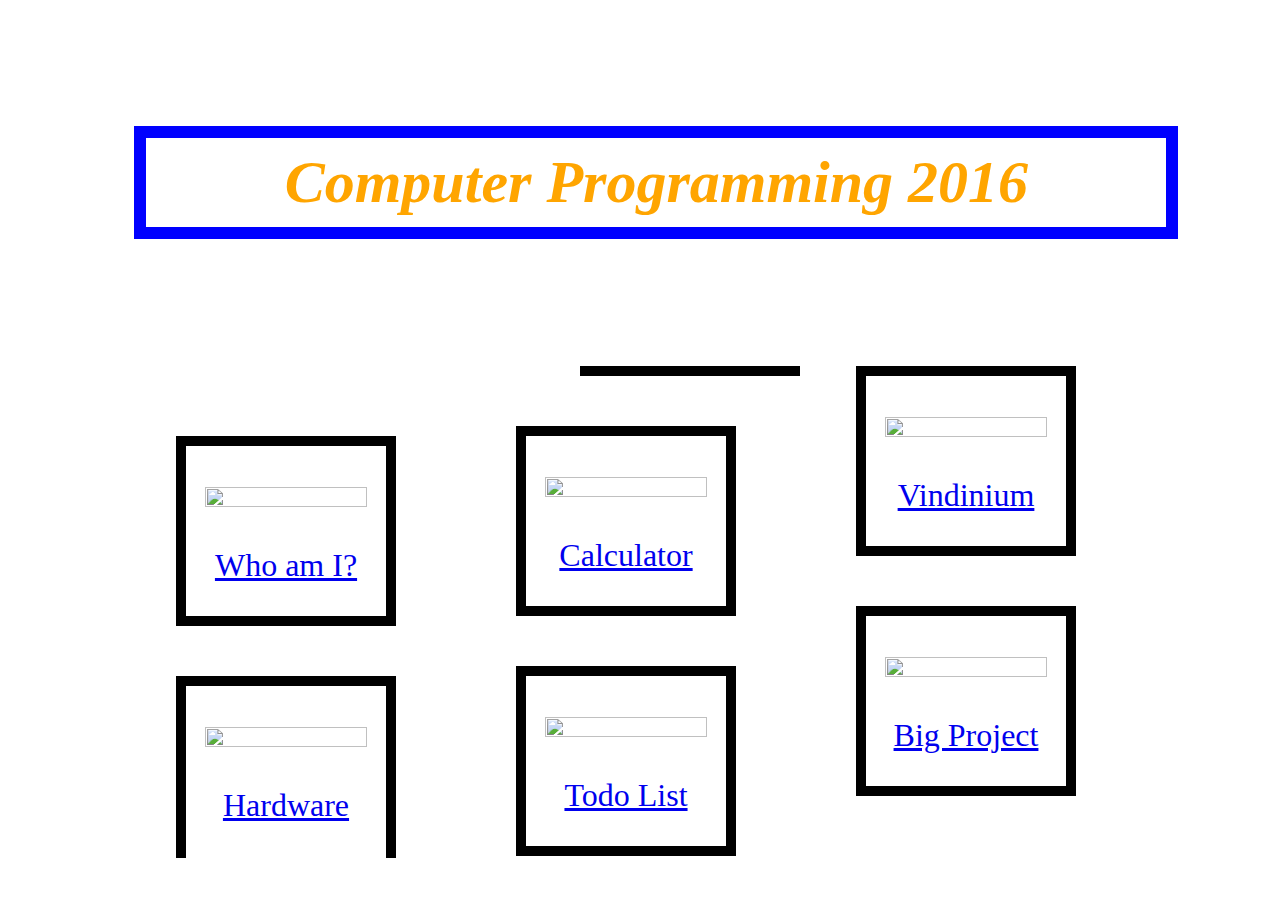
==== index.html @ b95cfcef "first commit" ====
<!DOCTYPE html>
<link rel="stylesheet" type="text/css" href="Intro_Page.css"/>
<html class="html">
    <head>
        <title> </title>
    </head>
    <body>
        <h1 class="Main_Title"> Computer Programming 2016 </h1>
        
        <div class="navbar">
            <ul>
                <div class="about_me">  
                    <a href="Computer_Science_About_Me.html" target="_blank">
                    <p><img src="http://wallpaper.zone/img/4035664.jpg"
                          width="90%" height="100%"</p>
                    <p>Who am I?</p></a>
                </div>
                <div class="hardware">
                    <a href="http://www.msn.com/?scrlybrkx&scrlybrkr=8a2f1ae3#"target="_blank">
                    <p><img src="http://www.innovus.org/wp-content/uploads/2016/08/Computer-Hardware.jpg"
                          width="90%" height="100%"</p>
                    <p>Hardware</p></a>
                </div>
                <div class="Calculator">
                    <a href="http://www.msn.com/?scrlybrkx&scrlybrkr=8a2f1ae3#"target="_blank">
                    <p><img src="http://jackmalcolm.com/wp-content/uploads/2012/02/numbers.jpg"
                          width="90%" height="100%"</p>
                    <p>Calculator</p></a>
                </div>
                <div class="Todo">
                    <a href="http://www.msn.com/?scrlybrkx&scrlybrkr=8a2f1ae3#"target="_blank">
                    <p><img src="https://www.seoclerk.com/pics/want31088-1zcV2Q1441993263.png"
                          width="90%" height="100%"</p>
                    <p>Todo List</p></a>
                </div>
                <div class="Vindinium">
                    <a href="http://www.msn.com/?scrlybrkx&scrlybrkr=8a2f1ae3#"target="_blank">
                    <p><img src="https://s3.amazonaws.com/poly-screenshots.angel.co/Project/a0/120663/73d89cbf74dde0cacf22233ec6dc6a79-original.png"
                          width="90%" height="100%"</p>
                    <p>Vindinium</p></a>
                </div>
                <div class="Big_Project">
                    <a href="http://www.msn.com/?scrlybrkx&scrlybrkr=8a2f1ae3#"target="_blank">
                    <p><img src="https://www.asme.org/getmedia/d735ce4c-6519-4bb9-badb-2936c877756c/small_business_big_projects_hero.jpg.aspx"
                          width="90%" height="100%"</p>
                    <p>Big Project</p></a>
                </div>
            </ul>
        </div
    </body>
</html>
---- Intro_Page.css ----
html{
    flex-wrap: wrap;
	background: url("http://churchlife.nd.edu/wp-content/uploads/2016/04/ComputerScience.jpg") no-repeat center fixed;
	background-size:cover;
}

.navbar{
    display:inline-block;
    column-count: 3;
	-moz-column-count: 3;
    margin:auto;
	background-size:cover;
}

.Main_Title{
    font-size:60px;
    font-style:oblique;
    color:Orange;
    Border-style:solid;
    Border-width:12px;
    Border-color:Blue;
    padding:10px;
    text-align:center;
    margin: 10%;
	min-width: 1000px;
	background-color:white;
}
.about_me{
    margin-left:8rem;
    margin-top: 70px;
    font-size:200%;
    Border-style:solid;
    border-color:black;
    border-width: 10px;
    text-align:center;
    width:15%;
    height:20%;
    min-width: 200px;
	background-color:white;
}

.hardware{
    margin-left:8rem;
    margin-top:50px;
    font-size:200%;
    Border-style:solid;
    border-color:black;
    border-width: 10px;
    text-align:center;
    width:15%;
    height:20%;
    min-width: 200px;
	background-color:white;
}

.Calculator{
    margin-left:4rem;
    margin-top:50px;
    font-size:200%;
    Border-style:solid;
    border-color:black;
    border-width: 10px;
    text-align:center;
    width:15%;
    height:20%;
    min-width: 200px;
	background-color:white;
}

.Todo{
    margin-left:4rem;
    margin-top:50px;
    font-size:200%;
    Border-style:solid;
    border-color:black;
    border-width: 10px;
    text-align:center;
    width:15%;
    height:20%;
    min-width: 200px;
	background-color:white;
}

.Vindinium{
    margin-top:50px;
    font-size:200%;
    Border-style:solid;
    border-color:black;
    border-width: 10px;
    text-align:center;
    width:15%;
    height:20%;
    min-width: 200px;
	background-color:white;
}

.Big_Project{
    margin-top:50px;
    font-size:200%;
    Border-style:solid;
    border-color:black;
    border-width: 10px;
    text-align:center;
    width:15%;
    height:20%;
    min-width: 200px;
	background-color:white;
}
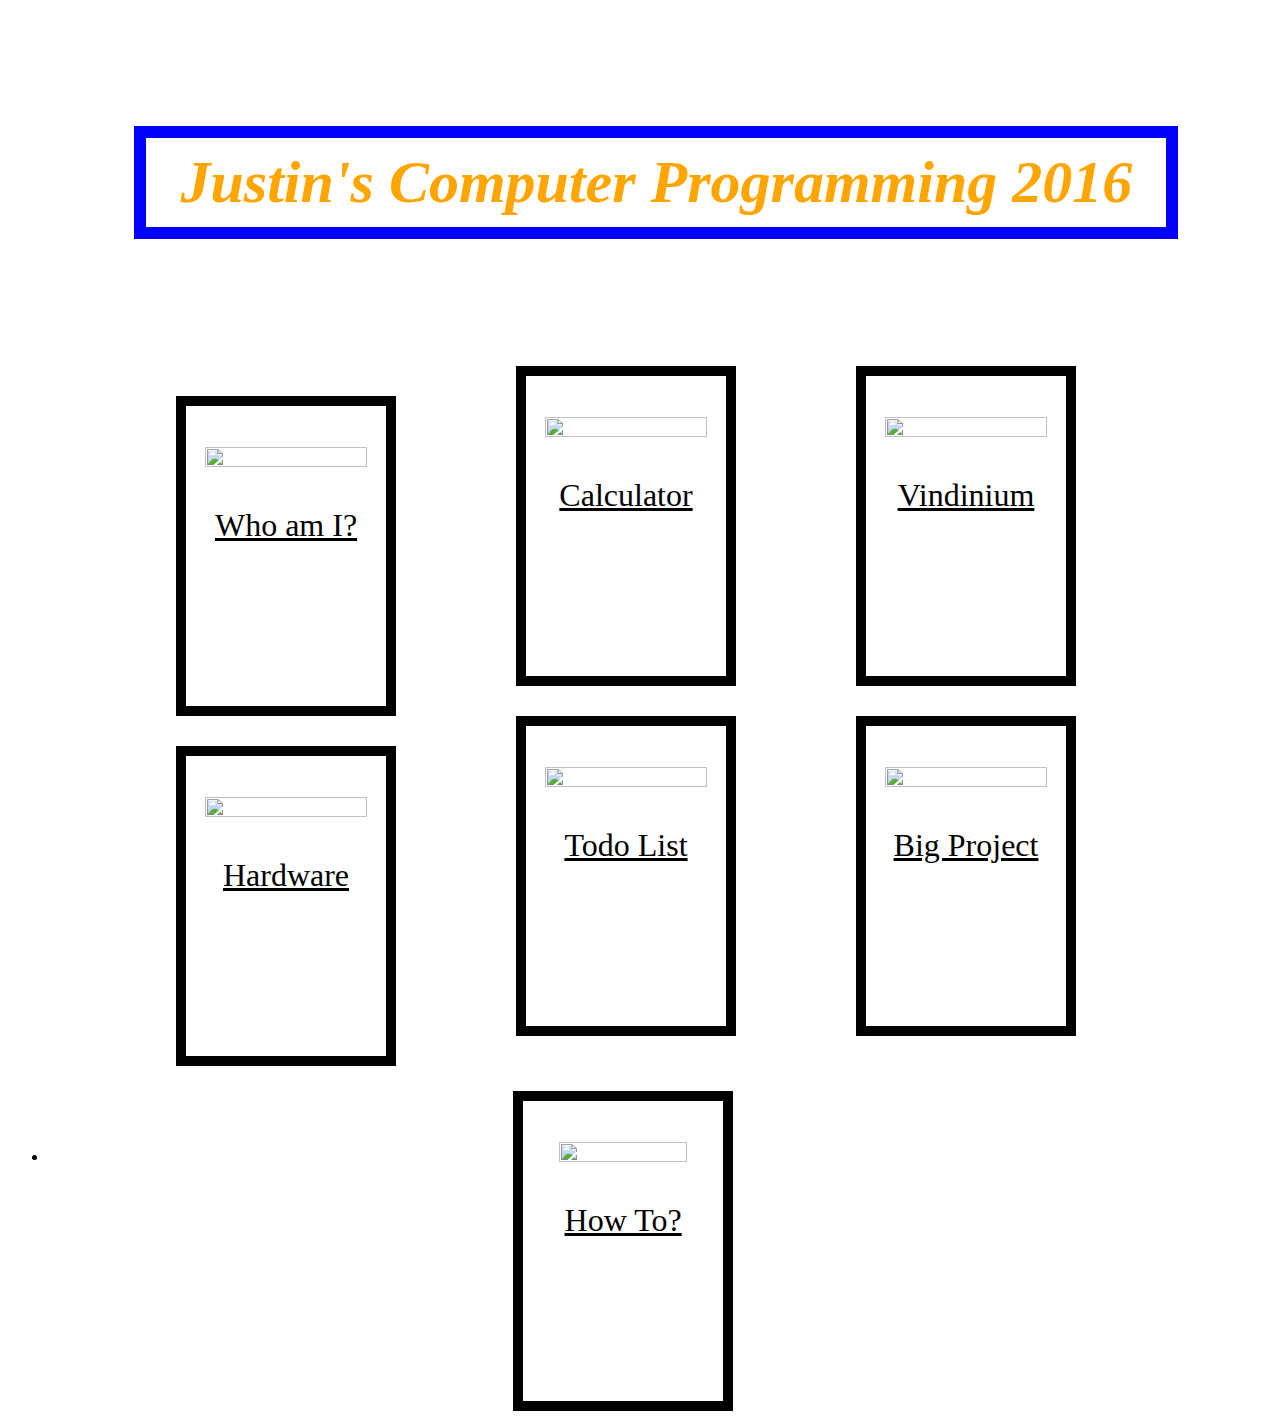
==== commit f2ff17e1: "update" ====
--- a/index.html
+++ b/index.html
@@ -1,51 +1,61 @@
 <!DOCTYPE html>
-<link rel="stylesheet" type="text/css" href="Intro_Page.css"/>
+<link rel="stylesheet" type="text/css" href="CS_Main.css"/>
 <html class="html">
     <head>
         <title> </title>
     </head>
-    <body>
-        <h1 class="Main_Title"> Computer Programming 2016 </h1>
+    <body link="black">
+        <h1 class="Main_Title"> Justin's Computer Programming 2016 </h1>
         
         <div class="navbar">
             <ul>
                 <div class="about_me">  
-                    <a href="Computer_Science_About_Me.html" target="_blank">
+                    <a href="CS_About_Me.html" target="_blank">
                     <p><img src="http://wallpaper.zone/img/4035664.jpg"
-                          width="90%" height="100%"</p>
+                          width="90%" height="100%"></p>
                     <p>Who am I?</p></a>
                 </div>
                 <div class="hardware">
-                    <a href="http://www.msn.com/?scrlybrkx&scrlybrkr=8a2f1ae3#"target="_blank">
+                    <a href="CS_Hardware.html"target="_blank">
                     <p><img src="http://www.innovus.org/wp-content/uploads/2016/08/Computer-Hardware.jpg"
-                          width="90%" height="100%"</p>
+                          width="90%" height="100%"></p>
                     <p>Hardware</p></a>
                 </div>
                 <div class="Calculator">
-                    <a href="http://www.msn.com/?scrlybrkx&scrlybrkr=8a2f1ae3#"target="_blank">
+                    <a href="CS_Calculator.html"target="_blank">
                     <p><img src="http://jackmalcolm.com/wp-content/uploads/2012/02/numbers.jpg"
-                          width="90%" height="100%"</p>
+                          width="90%" height="100%"></p>
                     <p>Calculator</p></a>
                 </div>
                 <div class="Todo">
-                    <a href="http://www.msn.com/?scrlybrkx&scrlybrkr=8a2f1ae3#"target="_blank">
+                    <a href="CS_Todo.html"target="_blank">
                     <p><img src="https://www.seoclerk.com/pics/want31088-1zcV2Q1441993263.png"
-                          width="90%" height="100%"</p>
+                          width="90%" height="100%"></p>
                     <p>Todo List</p></a>
                 </div>
                 <div class="Vindinium">
                     <a href="http://www.msn.com/?scrlybrkx&scrlybrkr=8a2f1ae3#"target="_blank">
                     <p><img src="https://s3.amazonaws.com/poly-screenshots.angel.co/Project/a0/120663/73d89cbf74dde0cacf22233ec6dc6a79-original.png"
-                          width="90%" height="100%"</p>
+                          width="90%" height="100%"></p>
                     <p>Vindinium</p></a>
                 </div>
-                <div class="Big_Project">
-                    <a href="http://www.msn.com/?scrlybrkx&scrlybrkr=8a2f1ae3#"target="_blank">
+				<div class="Big_Project">
+				<a href="http://www.msn.com/?scrlybrkx&scrlybrkr=8a2f1ae3#"target="_blank">
                     <p><img src="https://www.asme.org/getmedia/d735ce4c-6519-4bb9-badb-2936c877756c/small_business_big_projects_hero.jpg.aspx"
-                          width="90%" height="100%"</p>
+                          width="90%" height="100%"></p>
                     <p>Big Project</p></a>
                 </div>
             </ul>
-        </div
+        </div>
+		<nav>
+			<ul>
+				<li><div class="How_To">
+					<a href="CS_How_To.html"target="_blank">
+					<p><img src="http://www.bredeshok.com/file/2015/12/HowTo.jpg"
+					width="80%" height="80%"></p>
+					<p>How To?</p></a></li>
+				</div>
+			</ul>
+		</nav>
     </body>
 </html>--- a/CS_Main.css
+++ b/CS_Main.css
@@ -0,0 +1,134 @@
+.html{
+    flex-wrap: wrap;
+	background: url("http://churchlife.nd.edu/wp-content/uploads/2016/04/ComputerScience.jpg") no-repeat center fixed;
+	background-size:cover;
+}
+
+.navbar{
+    display:inline-block;
+    column-count: 3;
+	-moz-column-count: 3;
+    margin:auto;
+	background-size:cover;
+}
+
+.Main_Title{
+    font-size:60px;
+    font-style:oblique;
+    color:Orange;
+    Border-style:solid;
+    Border-width:12px;
+    Border-color:Blue;
+    padding:10px;
+    text-align:center;
+    margin: 10%;
+	min-width: 1000px;
+	background-color:white;
+}
+.about_me{
+    margin-left:8rem;
+    margin-top:30px;
+    font-size:200%;
+    Border-style:solid;
+    border-color:black;
+    border-width: 10px;
+    text-align:center;
+    width:15%;
+    height:20%;
+    min-width: 200px;
+	background-color:white;
+	height:300px;
+	
+}
+
+.hardware{
+    margin-left:8rem;
+    margin-top:30px;
+    font-size:200%;
+    Border-style:solid;
+    border-color:black;
+    border-width: 10px;
+    text-align:center;
+    width:15%;
+    height:20%;
+    min-width: 200px;
+	background-color:white;
+	height:300px;
+}
+
+.Calculator{
+    margin-left:4rem;
+    margin-top:30px;
+    font-size:200%;
+    Border-style:solid;
+    border-color:black;
+    border-width: 10px;
+    text-align:center;
+    width:15%;
+    height:20%;
+    min-width: 200px;
+	background-color:white;
+	height:300px;
+}
+
+.Todo{
+    margin-left:4rem;
+    margin-top:30px;
+    font-size:200%;
+    Border-style:solid;
+    border-color:black;
+    border-width: 10px;
+    text-align:center;
+    width:15%;
+    height:20%;
+    min-width: 200px;
+	background-color:white;
+	height:300px;
+}
+
+.Vindinium{
+    margin-top:30px;
+    font-size:200%;
+    Border-style:solid;
+    border-color:black;
+    border-width: 10px;
+    text-align:center;
+    width:15%;
+    height:20%;
+    min-width: 200px;
+	background-color:white;
+	height:300px;
+}
+
+.Big_Project{
+    margin-top:30px;
+    font-size:200%;
+    Border-style:solid;
+    border-color:black;
+    border-width: 10px;
+    text-align:center;
+    width:15%;
+    height:20%;
+    min-width: 200px;
+	background-color:white;
+	height:300px;
+}
+
+.How_To{
+    margin-top:20px;
+    font-size:200%;
+    Border-style:solid;
+    border-color:black;
+    border-width: 10px;
+    text-align:center;
+    width:15%;
+    height:20%;
+    min-width: 200px;
+	background-color:white;
+	height:300px;
+	margin-left:38%;
+}
+
+a:visited {
+  color : black;
+}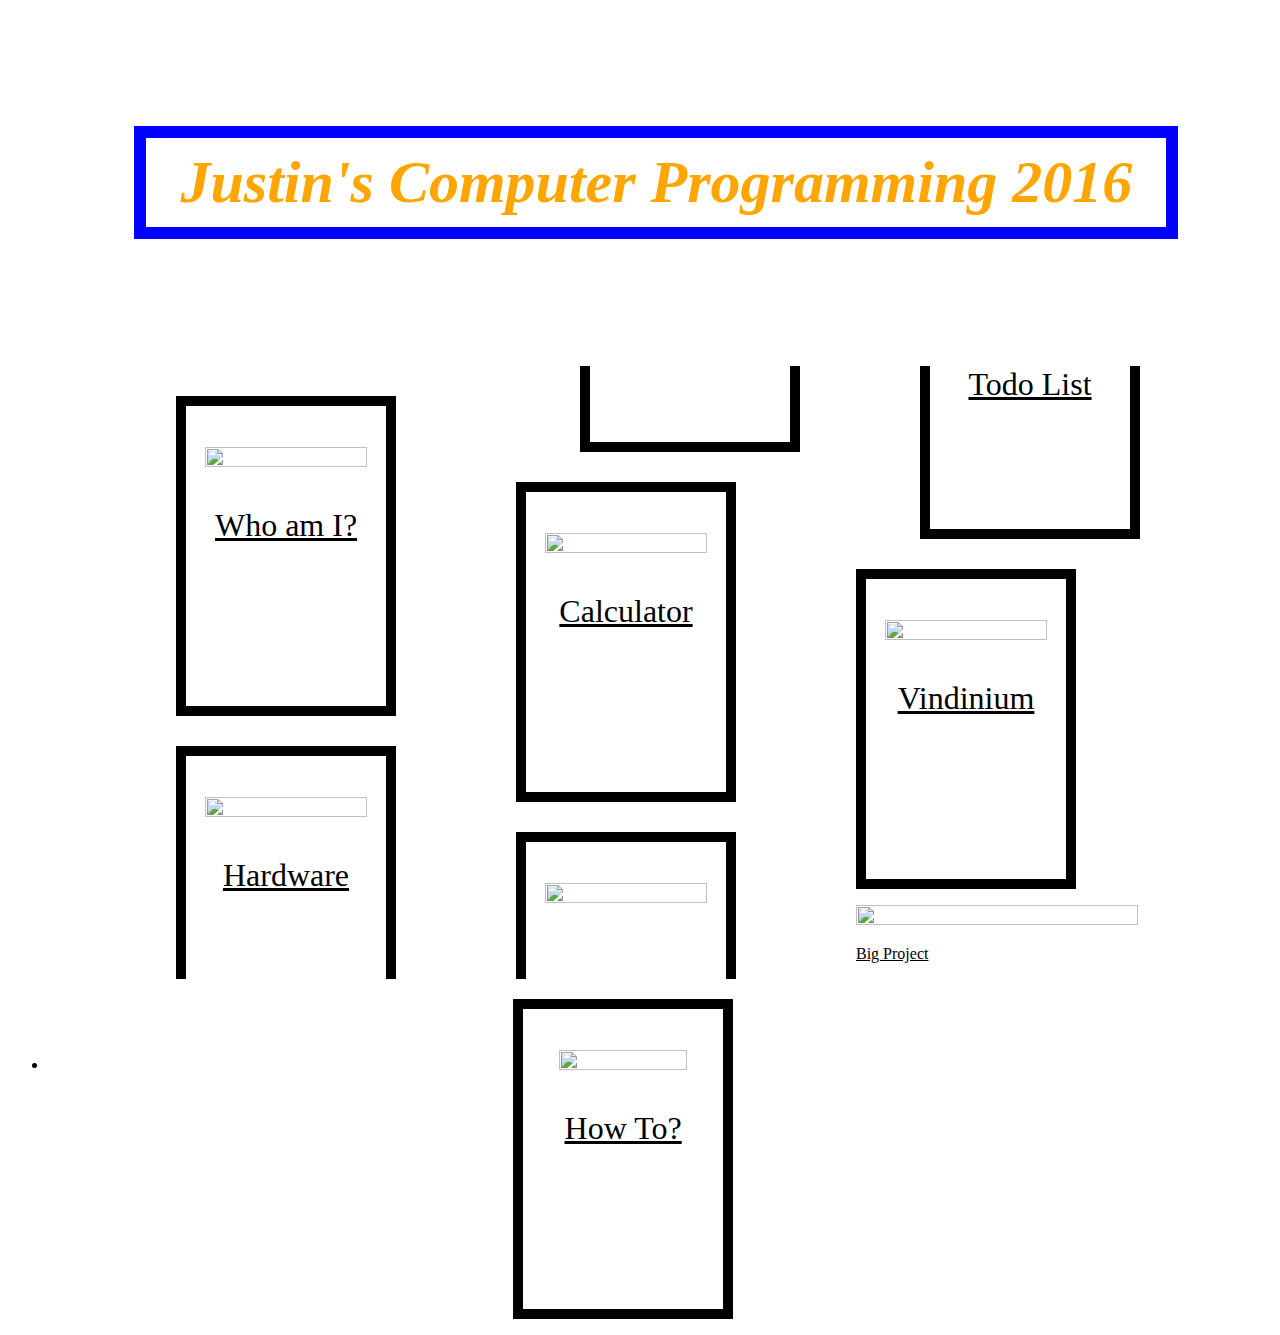
==== commit 42816cd4: "update" ====
--- a/index.html
+++ b/index.html
@@ -34,12 +34,12 @@
                     <p>Todo List</p></a>
                 </div>
                 <div class="Vindinium">
-                    <a href="http://www.msn.com/?scrlybrkx&scrlybrkr=8a2f1ae3#"target="_blank">
+                    <a href="CS_Vindinium.html"target="_blank">
                     <p><img src="https://s3.amazonaws.com/poly-screenshots.angel.co/Project/a0/120663/73d89cbf74dde0cacf22233ec6dc6a79-original.png"
                           width="90%" height="100%"></p>
                     <p>Vindinium</p></a>
                 </div>
-				<div class="Big_Project">
+				<div class="CS_Big_Project">
 				<a href="http://www.msn.com/?scrlybrkx&scrlybrkr=8a2f1ae3#"target="_blank">
                     <p><img src="https://www.asme.org/getmedia/d735ce4c-6519-4bb9-badb-2936c877756c/small_business_big_projects_hero.jpg.aspx"
                           width="90%" height="100%"></p>
--- a/CS_Main.css
+++ b/CS_Main.css
@@ -36,7 +36,7 @@
     width:15%;
     height:20%;
     min-width: 200px;
-	background-color:white;
+background-color:white;
 	height:300px;
 	
 }
